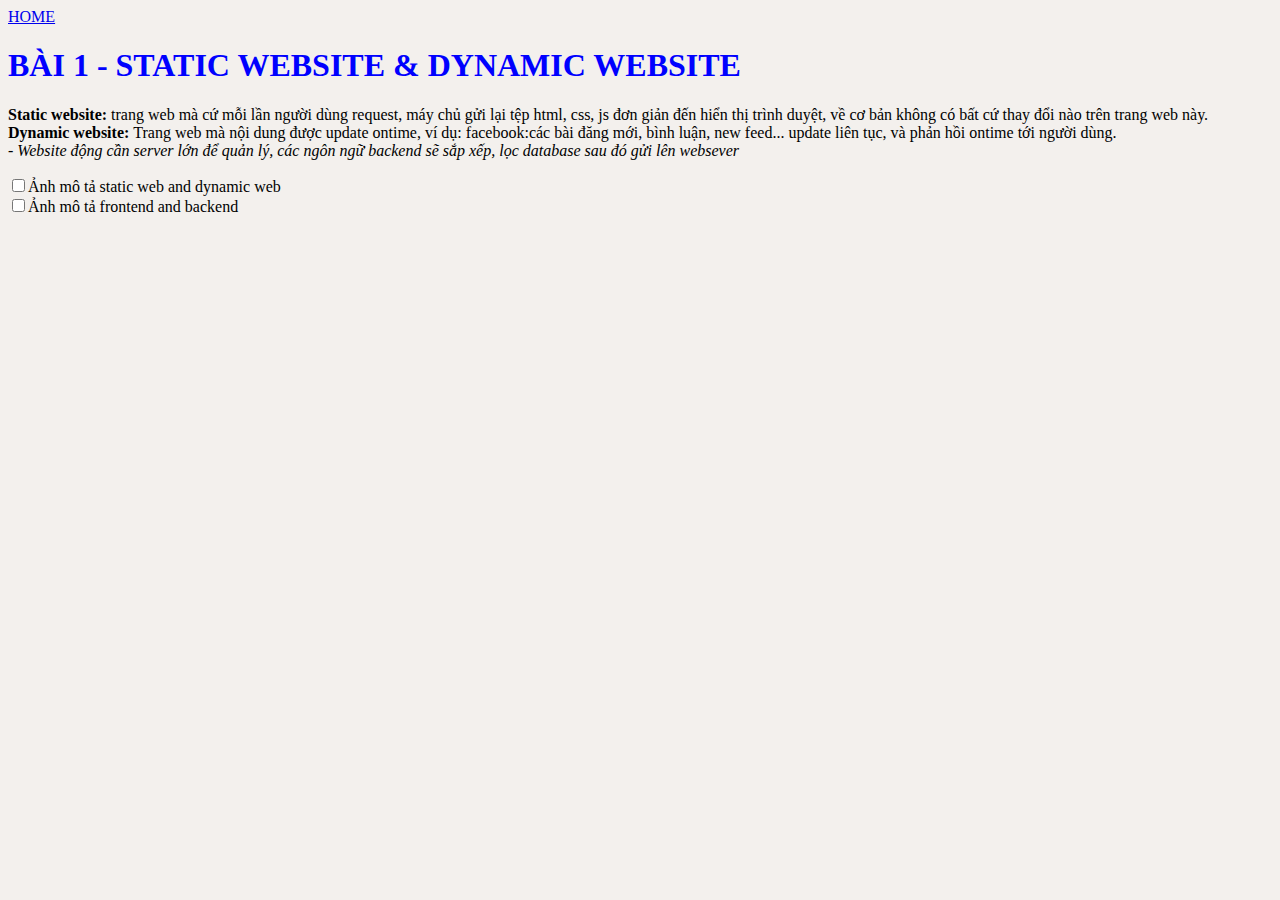
==== LESSON 1 WEBSITE.html @ d7f88340 "adjust the im size css" ====
<!DOCTYPE html>
<!-- Đổi từ lang="en" sang lang="vi" -->
<html lang="vi">
  <head>
    <meta charset="UTF-8" />
    <meta name="viewport" content="width=device-width, initial-scale=1.0" />
    <!-- add file css vào html -->
    <link rel="stylesheet" href="Styles.css" />
    <title>STATIC WEB AND DYNAMIC WEB</title>
    <style>
      /* Ẩn ảnh mặc định */
      .hidden-img {
        display: none;
      }

      /* Hiển thị ảnh khi checkbox được chọn */
      .checkbox:checked + .hidden-img {
        display: block;
      }
    </style>
    <style>
      img {
        width: 80vw; /* Chiều rộng ảnh là 80% của viewport width */
        height: auto; /* Chiều cao được tự động tính toán để giữ tỷ lệ khung hình */
      }
    </style>
  </head>
  <body>
    <a href="./index.html">HOME</a>
    <h1>BÀI 1 - STATIC WEBSITE & DYNAMIC WEBSITE</h1>
    <p>
      <strong>Static website: </strong>trang web mà cứ mỗi lần người dùng
      request, máy chủ gửi lại tệp html, css, js đơn giản đến hiển thị trình
      duyệt, về cơ bản không có bất cứ thay đổi nào trên trang web này. <br />
      <strong>Dynamic website: </strong>Trang web mà nội dung được update
      ontime, ví dụ: facebook:các bài đăng mới, bình luận, new feed... update
      liên tục, và phản hồi ontime tới người dùng. <br />
      <em>
        - Website động cần server lớn để quản lý, các ngôn ngữ backend sẽ sắp
        xếp, lọc database sau đó gửi lên websever
      </em>
    </p>
    <input type="checkbox" name="" id="" class="checkbox" />Ảnh mô tả static web
    and dynamic web
    <img
      src="./Images/static web and dynamic web.PNG"
      alt="gà lại lập trình"
      class="hidden-img"
    />
    <br />
    <input type="checkbox" name="" id="" class="checkbox" />Ảnh mô tả frontend
    and backend
    <img
      src="./Images/frontend and backend.PNG"
      alt="Gà lại lập trình"
      class="hidden-img"
    />
  </body>
</html>
---- Styles.css ----
img {
  transition: 1.5s;
  width: 80vw;
  height: auto;
}
body {
  background-color: rgb(243, 240, 237);
}
h1 {
  color: blue;
}
h2 {
  color: brown;
}
h3 {
  color: green;
}
input:checked ~ img {
  display: none;
}
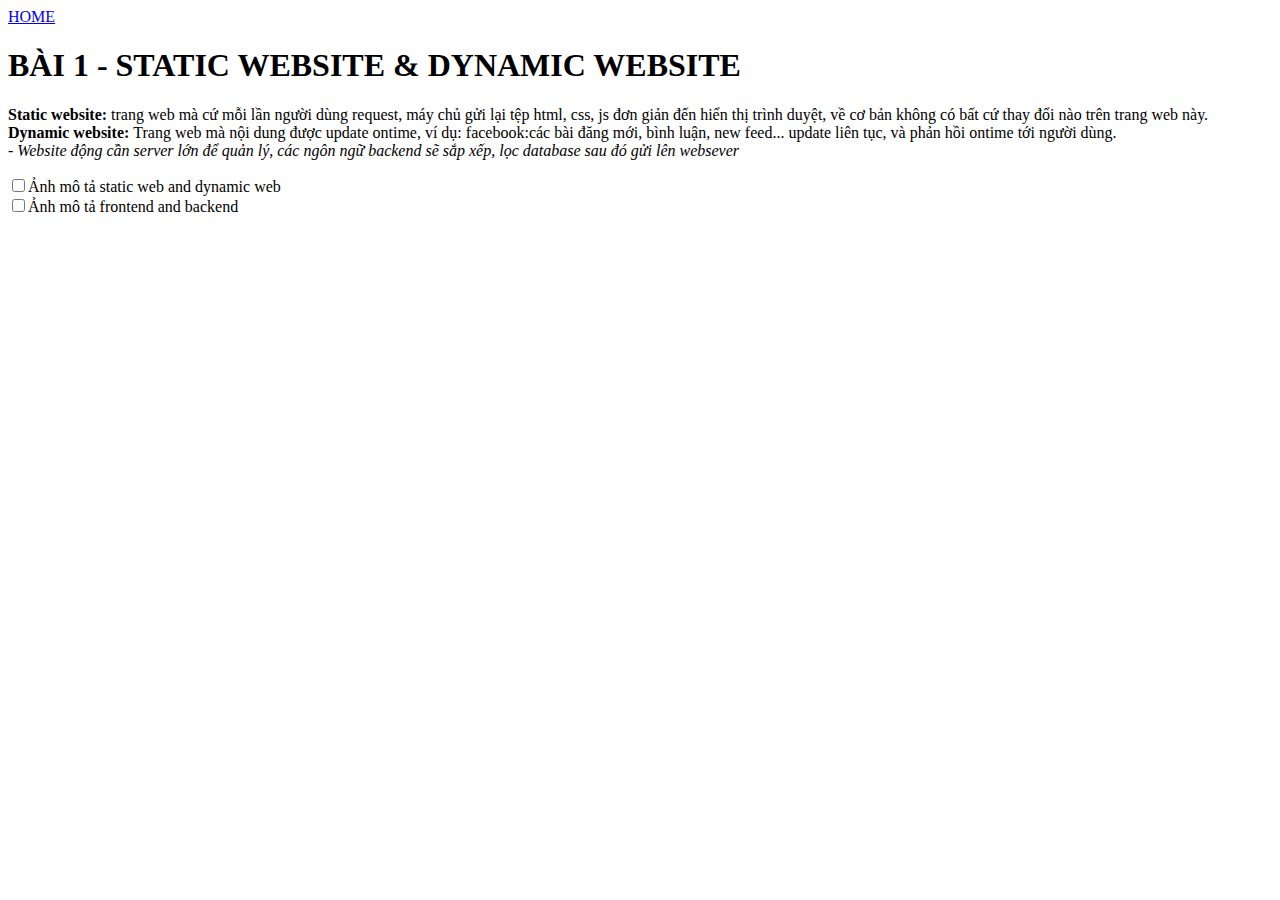
==== commit 8e77f295: "Update LESSON 1 WEBSITE.html" ====
--- a/LESSON 1 WEBSITE.html
+++ b/LESSON 1 WEBSITE.html
@@ -18,12 +18,8 @@
         display: block;
       }
     </style>
-    <style>
-      img {
-        width: 80vw; /* Chiều rộng ảnh là 80% của viewport width */
-        height: auto; /* Chiều cao được tự động tính toán để giữ tỷ lệ khung hình */
-      }
-    </style>
+    <script async src="https://pagead2.googlesyndication.com/pagead/js/adsbygoogle.js?client=ca-pub-3563583102276586"
+     crossorigin="anonymous"></script>
   </head>
   <body>
     <a href="./index.html">HOME</a>
--- a/Styles.css
+++ b/Styles.css
@@ -2,19 +2,16 @@
   transition: 1.5s;
   width: 80vw;
   height: auto;
+  text-align: center;
+  margin-left: auto;
+  margin-right: auto;
 }
-body {
-  background-color: rgb(243, 240, 237);
+#css_selectors {
+  color: red;
 }
-h1 {
+.demo {
   color: blue;
 }
-h2 {
-  color: brown;
+.demo2 {
+  font-style: italic;
 }
-h3 {
-  color: green;
-}
-input:checked ~ img {
-  display: none;
-}
